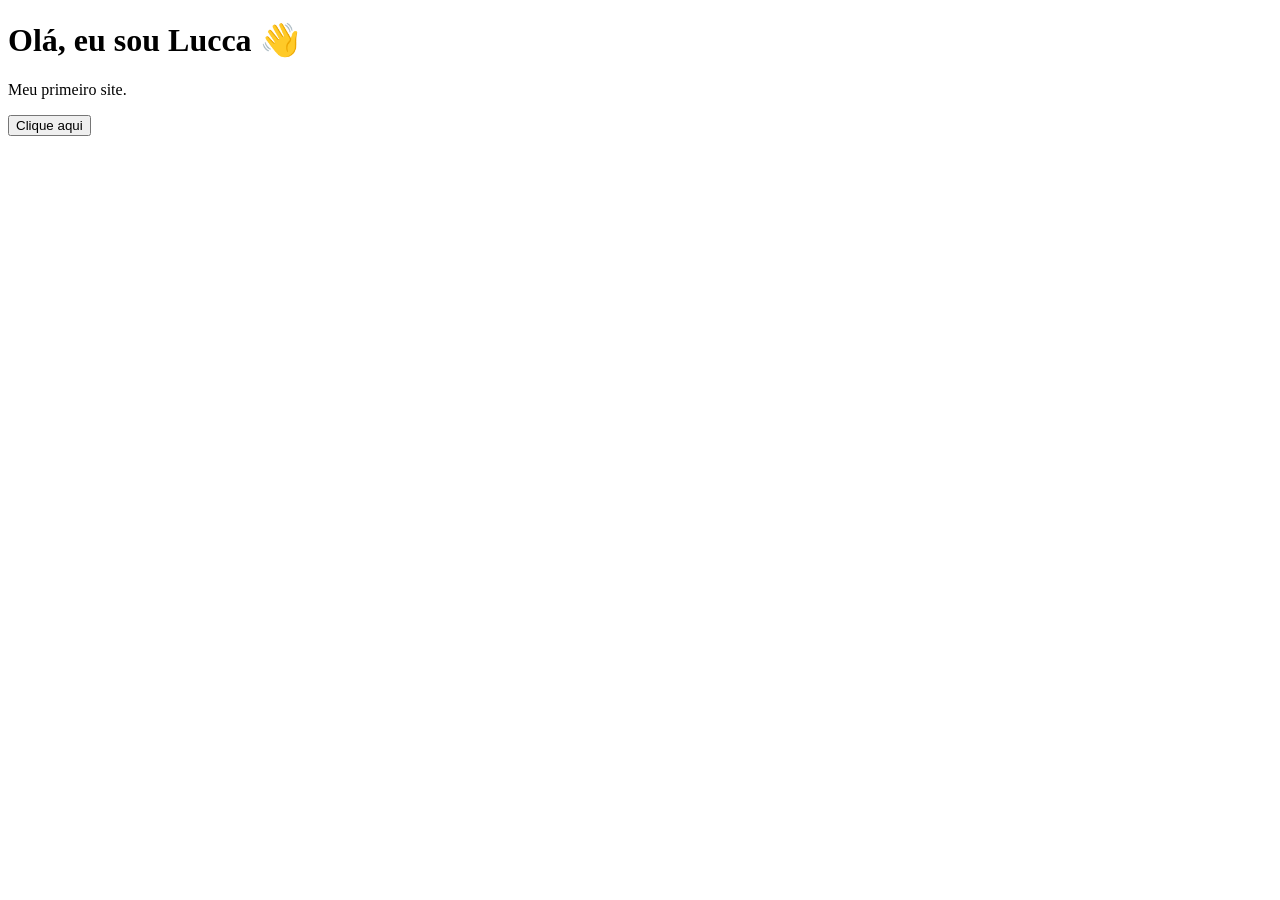
==== site-portifolio/index.html @ ab892459 "Add initial HTML structure for portfolio site" ====
<!DOCTYPE html>
<html>

<head>
    <title>Meu Site</title>

    <link rel="stylesheet" href="style.css">
</head>

<body>

    <h1>Olá, eu sou Lucca 👋</h1>

    <p>Meu primeiro site.</p>

    <button>Clique aqui</button>

    <script src="script.js"></script>

</body>

</html>
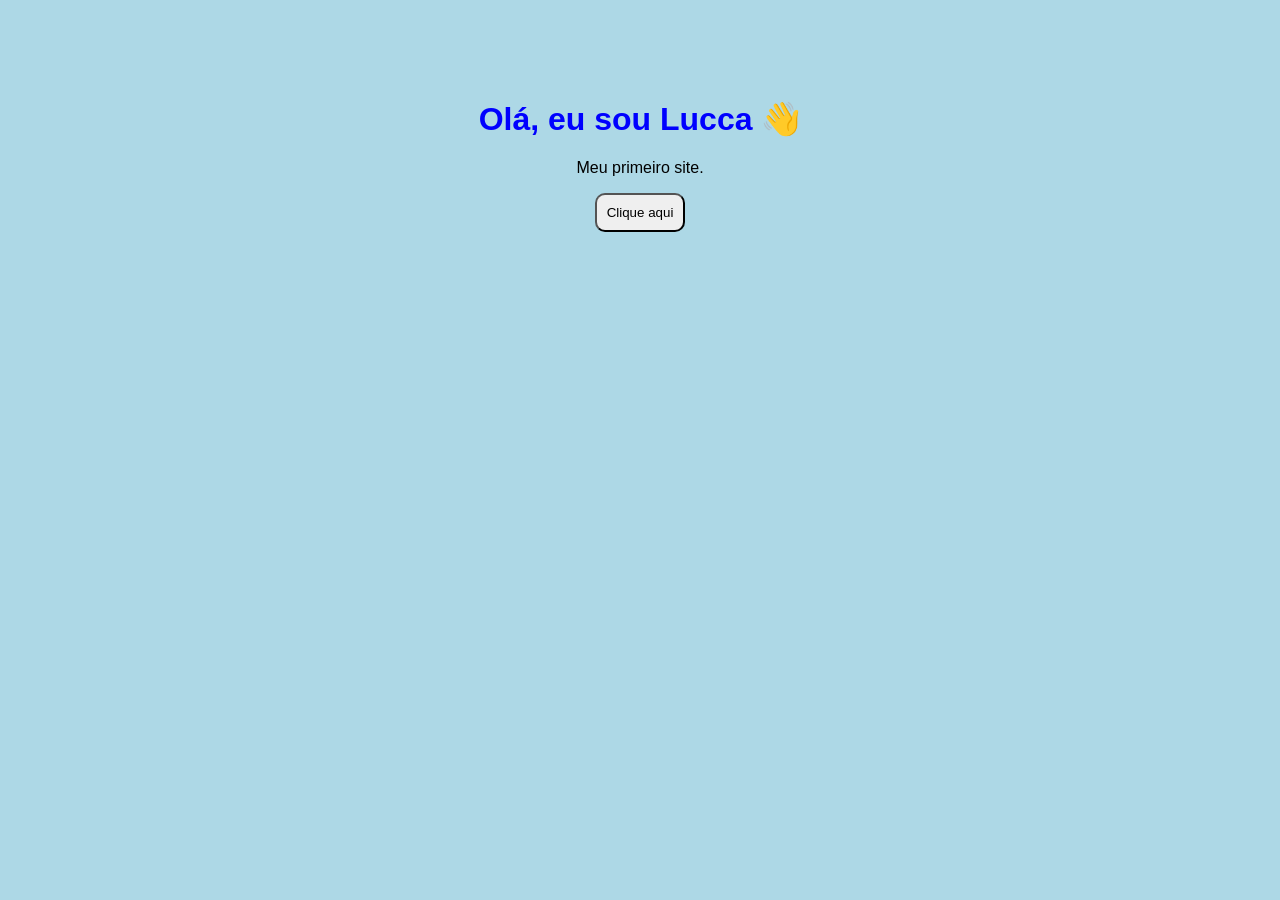
==== commit 9cdba9ef: "Add deployment fix comment in index.html Added a comment for deployment fix." ====
--- a/site-portifolio/index.html
+++ b/site-portifolio/index.html
@@ -20,3 +20,4 @@
 </body>
 
 </html>
+<!-- deploy fix -->
--- a/site-portifolio/style.css
+++ b/site-portifolio/style.css
@@ -0,0 +1,15 @@
+body{
+    background-color: lightblue;
+    text-align: center;
+    margin-top: 100px;
+    font-family: Arial;
+}
+
+h1{
+    color: blue;
+}
+
+button{
+    padding: 10px;
+    border-radius: 10px;
+}
